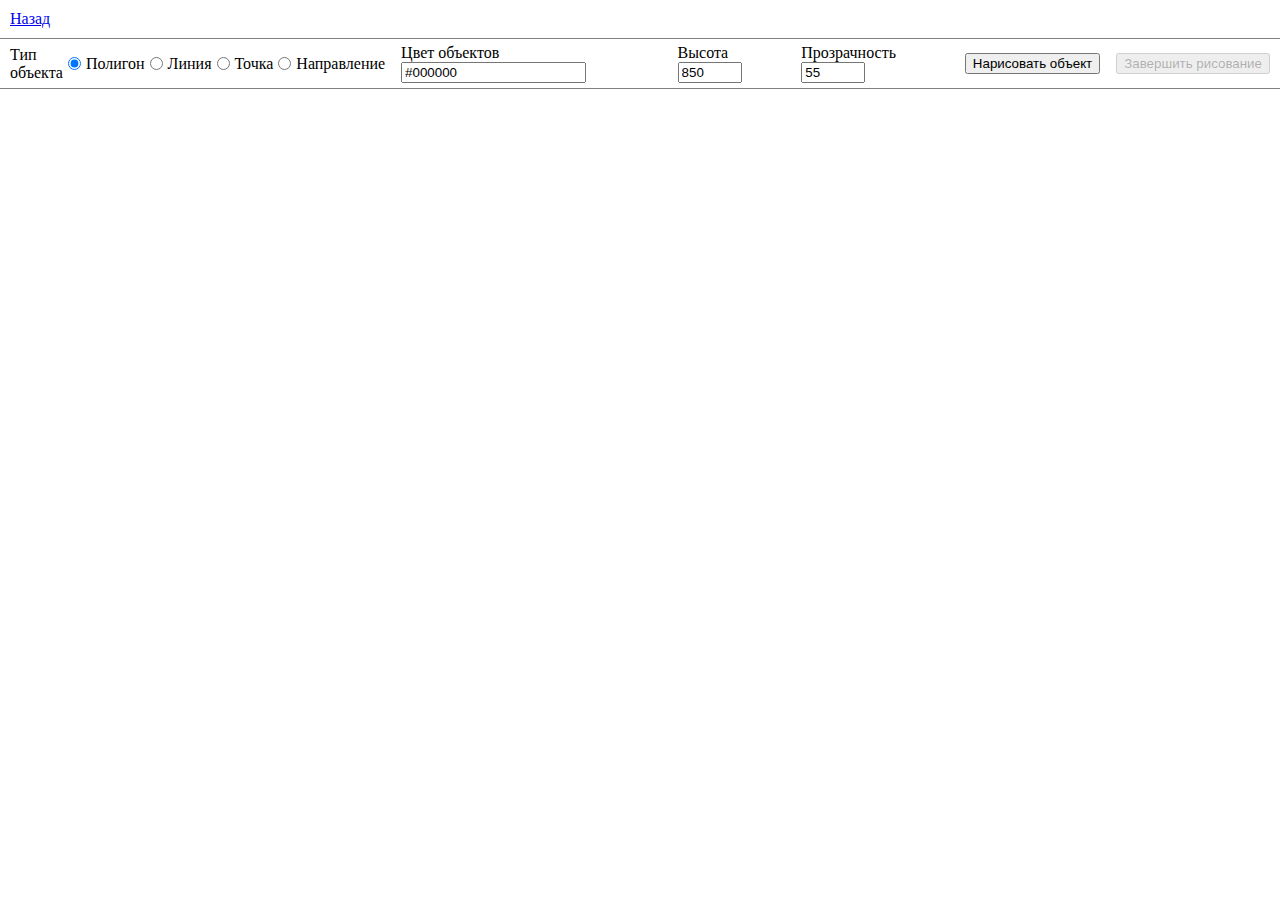
==== static/pages/editor/editor.html @ db1e4994 "Рисование фигур." ====
<!DOCTYPE html>
<html lang="ru">
<head>
  <meta charset="UTF-8">
  <title>Редактор фигур</title>
  <link rel="stylesheet" href="editor.css">
  <script src="https://api-maps.yandex.ru/2.1/?apikey=20d5567d-5b4d-4bad-9ec2-6c4665277850&lang=ru_RU&mode=debug" type="text/javascript"></script>
  <script type="module" src="editor.js"></script>
</head>
<body>
<p class="back"><a href="../../index.html">Назад</a></p>
<form id="control-panel-form" class="control-panel">
  <div class="control-panel__field">
    <span>Тип объекта</span>
    <label class="control-panel__radio">
      <input type="radio" name="type" value="POLYGON" checked>
      <span>Полигон</span>
    </label>
    <label class="control-panel__radio">
      <input type="radio" name="type" value="LINE">
      <span>Линия</span>
    </label>
    <label class="control-panel__radio">
      <input type="radio" name="type" value="POINT">
      <span>Точка</span>
    </label>
    <label class="control-panel__radio">
      <input type="radio" name="type" value="ARROW">
      <span>Направление</span>
    </label>
  </div>
  <div class="control-panel__field">
    <label>
      <span>Цвет объектов</span>
      <input type="text" name="color" value="#000000" pattern="#[0-9A-Fa-f]{6}" placeholder="#000000">
    </label>
  </div>
  <div class="control-panel__field">
    <label>
      <span>Высота</span>
      <input type="number" name="level" min="0" max="999" value="850">
    </label>
  </div>
  <div class="control-panel__field">
    <label>
      <span>Прозрачность</span>
      <input type="number" name="transparency" min="0" max="100" value="55">
    </label>
  </div>
  <input type="submit" name="start-drawing-btn" value="Нарисовать объект">
  <input type="button" name="stop-drawing-btn" value="Завершить рисование" disabled>
</form>
<div id="map" class="map"></div>
</body>
</html>
---- static/pages/editor/editor.css ----
html, body {
  height: 100%;
  width: 100%;
}

body {
  margin: 0;
  padding: 0;
  display: flex;
  flex-direction: column;
}

input {
  margin: 0;
}

.back {
  margin: 0;
  padding: 10px;
  border-bottom: 1px solid gray;
  box-sizing: border-box;
}

.control-panel {
  padding: 5px 10px;
  border-bottom: 1px solid gray;
  box-sizing: border-box;
  display: flex;
  align-items: center;
  gap: 1rem;
}

.control-panel__field,
.control-panel__radio {
  display: flex;
  align-items: center;
  gap: 5px;
}

.map {
  flex-grow: 1;
}
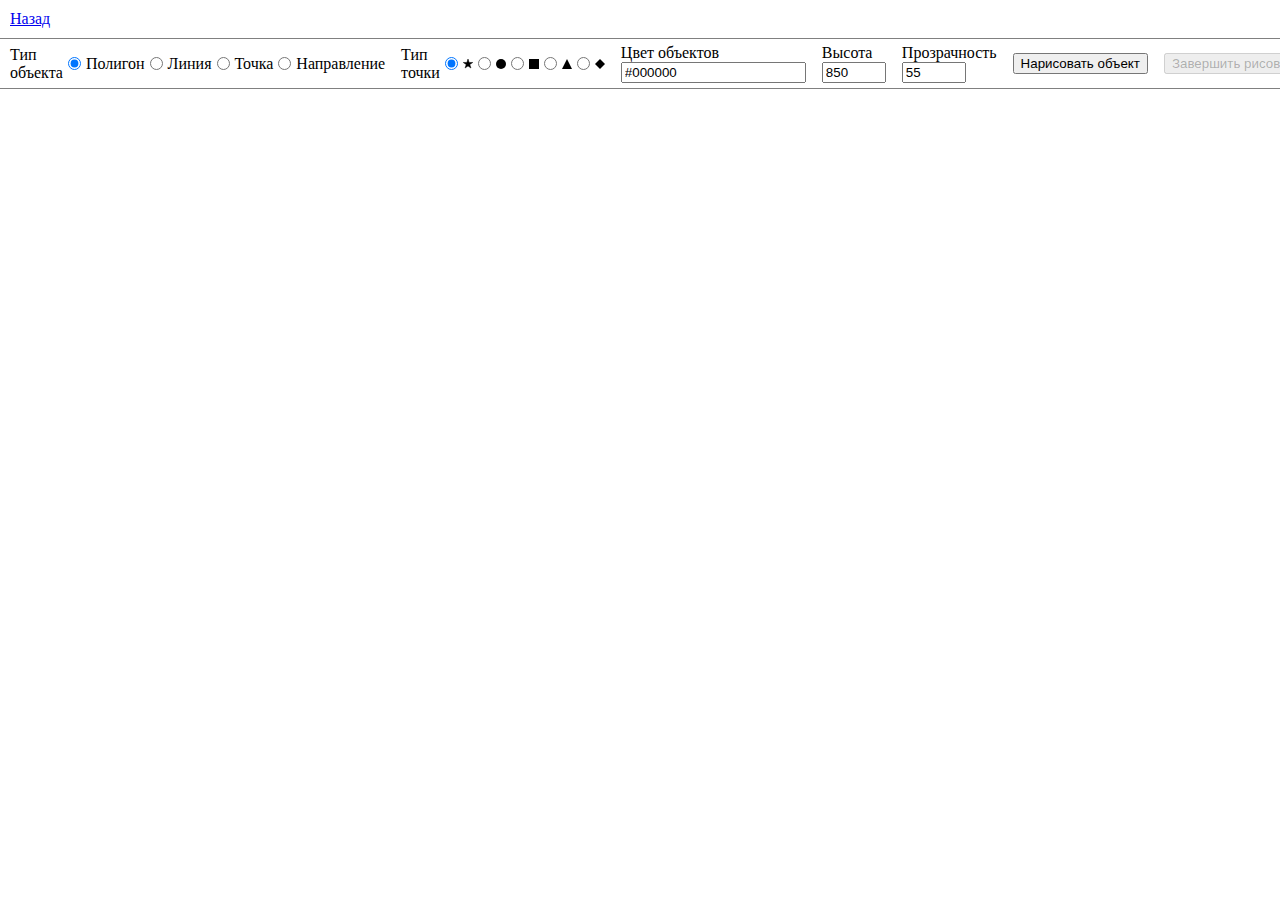
==== commit 51274f62: "Рисование фигур. Добавил точку." ====
--- a/static/pages/editor/editor.html
+++ b/static/pages/editor/editor.html
@@ -30,6 +30,49 @@
     </label>
   </div>
   <div class="control-panel__field">
+    <span>Тип точки</span>
+    <label class="control-panel__radio">
+      <input type="radio" name="type-point" value="STAR" checked>
+      <span>
+        <svg width="10" height="10" version="1.1" xmlns="http://www.w3.org/2000/svg">
+          <polygon points="5 0, 6.117 3.463, 9.755 3.455, 6.807 5.587, 7.9389 9.0451, 5 6.9, 2.0611 9.0451, 3.193 5.587, 0.245 3.455, 3.883 3.463" fill="black" stroke="black" stroke-width="0.5" />
+        </svg>
+      </span>
+    </label>
+    <label class="control-panel__radio">
+      <input type="radio" name="type-point" value="CIRCLE">
+      <span>
+        <svg width="10" height="10" version="1.1" xmlns="http://www.w3.org/2000/svg">
+          <circle cx="5" cy="5" r="5" fill="black" />
+        </svg>
+      </span>
+    </label>
+    <label class="control-panel__radio">
+      <input type="radio" name="type-point" value="SQUARE">
+      <span>
+        <svg width="10" height="10" version="1.1" xmlns="http://www.w3.org/2000/svg">
+          <rect x="0" y="0" width="10" height="10" fill="black" />
+        </svg>
+      </span>
+    </label>
+    <label class="control-panel__radio">
+      <input type="radio" name="type-point" value="TRIANGLE">
+      <span>
+        <svg width="10" height="10" version="1.1" xmlns="http://www.w3.org/2000/svg">
+          <polygon points="0 10, 5 0, 10 10" fill="black" />
+        </svg>
+      </span>
+    </label>
+    <label class="control-panel__radio">
+      <input type="radio" name="type-point" value="RHOMBUS">
+      <span>
+        <svg width="10" height="10" version="1.1" xmlns="http://www.w3.org/2000/svg">
+          <polygon points="0 5, 5 0, 10 5, 5 10" fill="black" />
+        </svg>
+      </span>
+    </label>
+  </div>
+  <div class="control-panel__field">
     <label>
       <span>Цвет объектов</span>
       <input type="text" name="color" value="#000000" pattern="#[0-9A-Fa-f]{6}" placeholder="#000000">
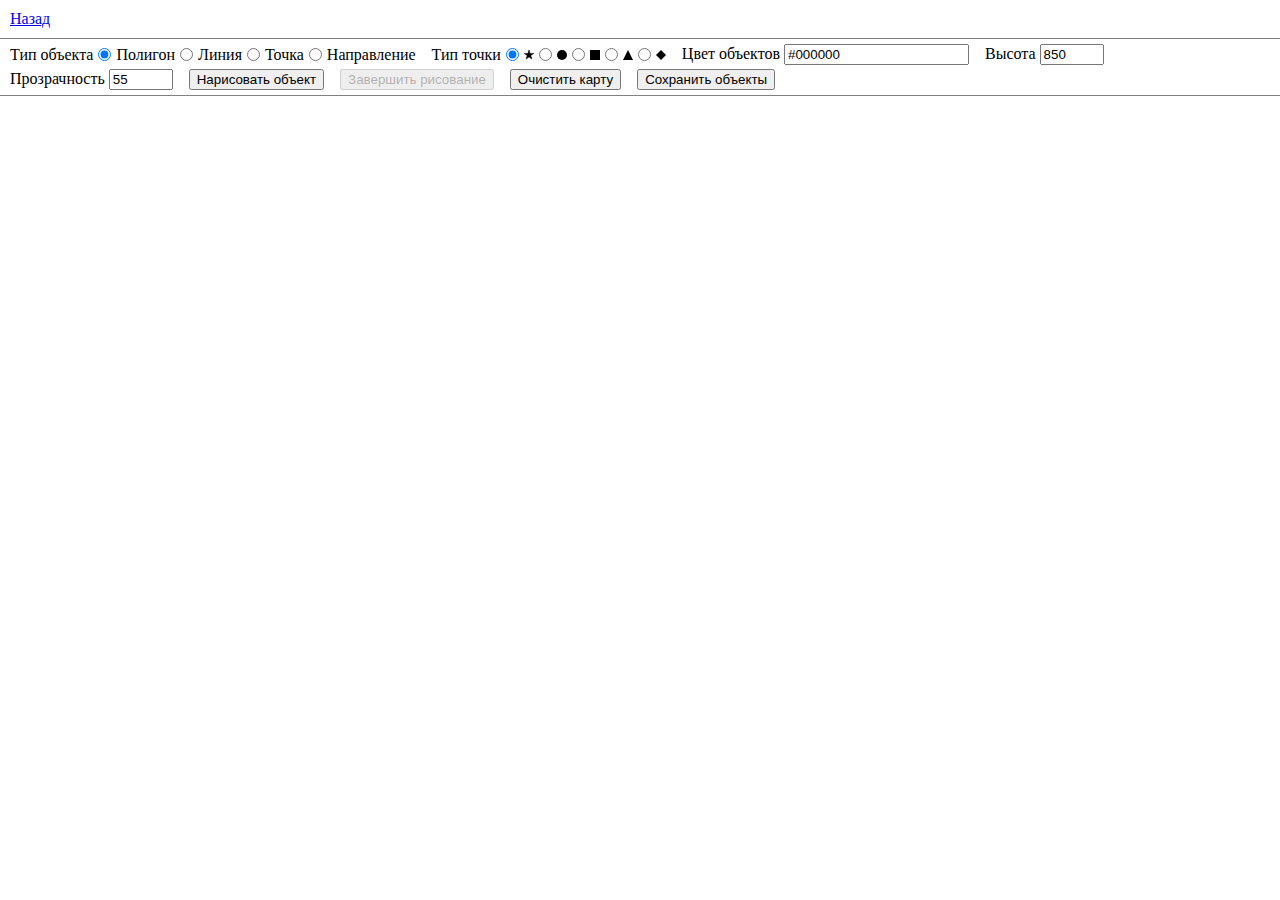
==== commit 4aa64baa: "Рисование фигур. Реализовал очистку карты и сохранение объектов." ====
--- a/static/pages/editor/editor.html
+++ b/static/pages/editor/editor.html
@@ -92,6 +92,8 @@
   </div>
   <input type="submit" name="start-drawing-btn" value="Нарисовать объект">
   <input type="button" name="stop-drawing-btn" value="Завершить рисование" disabled>
+  <input type="button" name="clear-map-btn" value="Очистить карту">
+  <input type="button" name="save-objects-btn" value="Сохранить объекты">
 </form>
 <div id="map" class="map"></div>
 </body>
--- a/static/pages/editor/editor.css
+++ b/static/pages/editor/editor.css
@@ -27,7 +27,8 @@
   box-sizing: border-box;
   display: flex;
   align-items: center;
-  gap: 1rem;
+  gap: 0.25rem 1rem;
+  flex-wrap: wrap;
 }
 
 .control-panel__field,
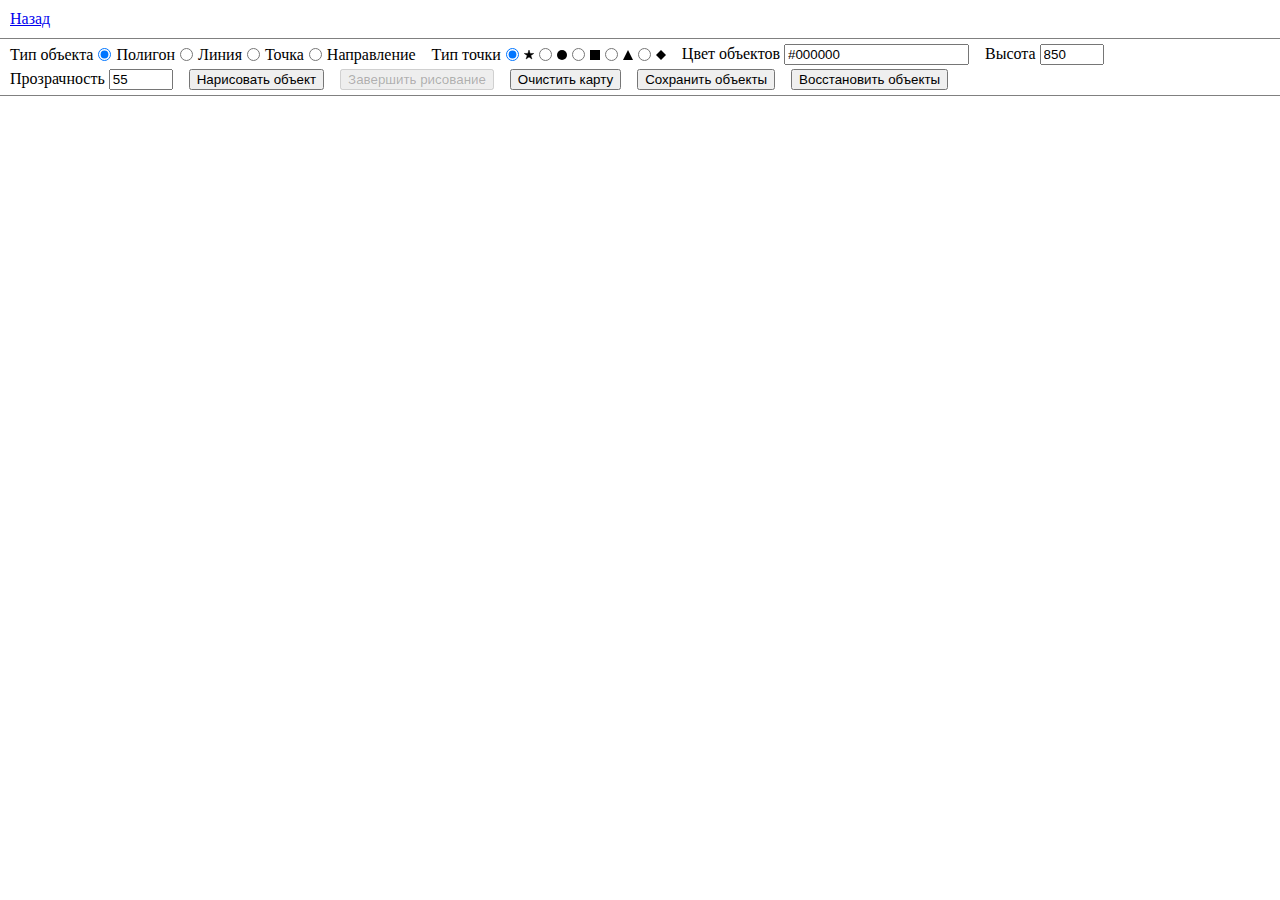
==== commit b1062ed1: "Рисование фигур. Реализовал восстановление объектов из хранилища." ====
--- a/static/pages/editor/editor.html
+++ b/static/pages/editor/editor.html
@@ -94,6 +94,7 @@
   <input type="button" name="stop-drawing-btn" value="Завершить рисование" disabled>
   <input type="button" name="clear-map-btn" value="Очистить карту">
   <input type="button" name="save-objects-btn" value="Сохранить объекты">
+  <input type="button" name="restore-objects-btn" value="Восстановить объекты">
 </form>
 <div id="map" class="map"></div>
 </body>
